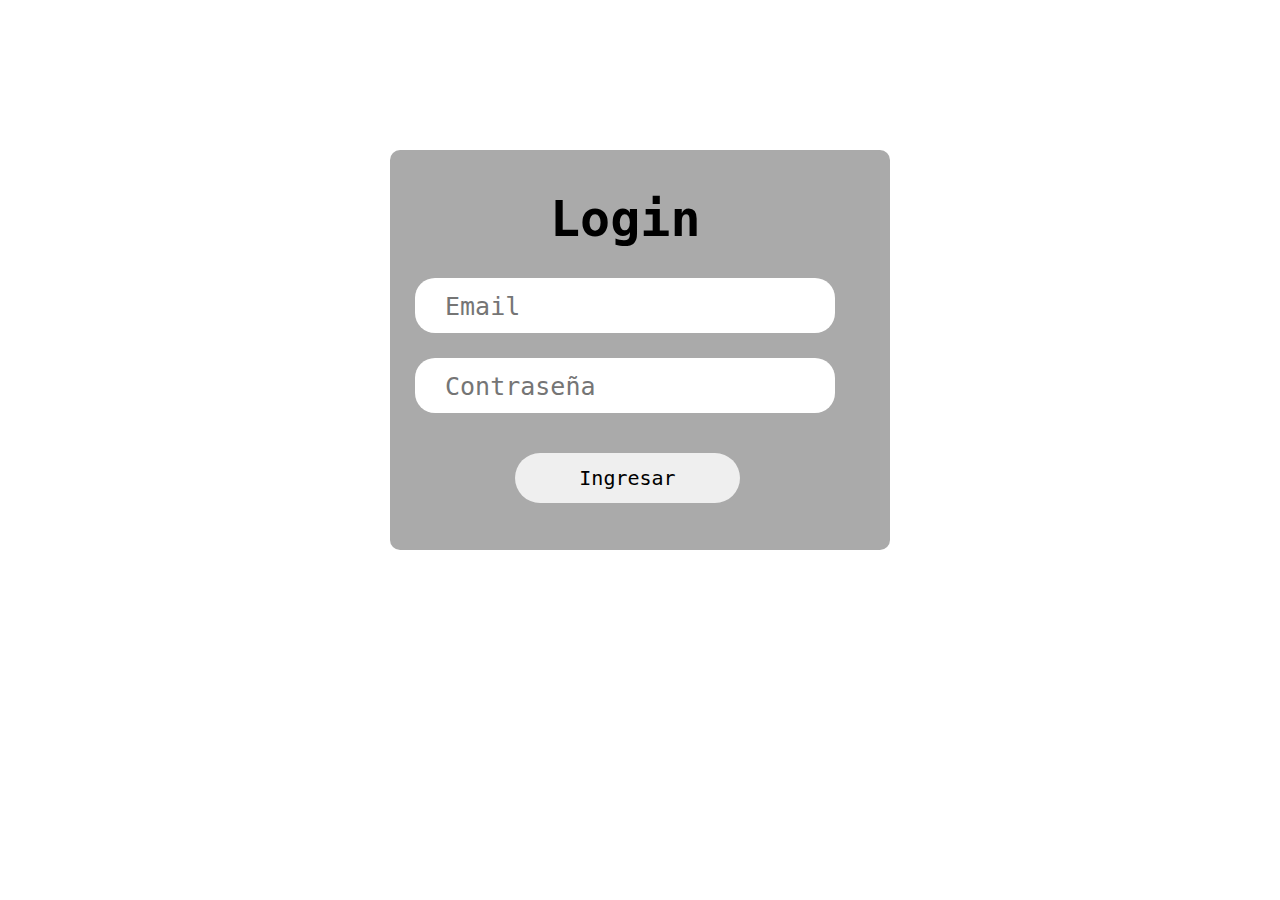
==== index.html @ 5ccb9a28 "Add login interface" ====
<!DOCTYPE html>
<html lang="en">
	<head>
		<meta charset="UTF-8" />
		<meta http-equiv="X-UA-Compatible" content="IE=edge" />
		<meta name="viewport" content="width=device-width, initial-scale=1.0" />
		<title>Payments Page</title>
		<!-- CSS Files -->
		<link rel="stylesheet" href="css/login.css" />
	</head>
	<body>
		<div class="login-div">
			<h1>Login</h1>
			<form action="" method="POST">
				<input
					type="email"
					name="email"
					id="email-input"
					placeholder="Email"
				/><br />
				<input
					type="password"
					name="password"
					id="password-input"
					placeholder="Contraseña"
				/><br />
				<input type="submit" value="Ingresar" />
			</form>
		</div>
	</body>
</html>
---- css/login.css ----
* {
	font-size: 20px;
	font-family: monospace;
	margin: 0;
	padding: 0;
}

body {
	display: flex;
	align-items: center;
}

.login-div {
	background-color: #aaaaaa;
	width: 500px;
	height: 400px;
	margin: auto;
	margin-top: 150px;
	border-radius: 10px;
}

/* "Login" Text */
.login-div h1 {
	font-size: 2.5em;
	color: #000;
	padding: 40px 160px 30px;
}

/* Inputs */
.login-div form #email-input {
	height: 40px;
	width: 360px;
	border-radius: 20px;
	border: 0 none;
	margin: 0 25px 25px;
	padding: 10px 30px 5px;
}

.login-div form #password-input {
	height: 40px;
	width: 360px;
	border-radius: 20px;
	border: 0 none;
	margin: 0 25px 25px;
	padding: 10px 30px 5px;
}

input:focus {
	outline: none;
}

input::placeholder {
	font-size: 25px;
}

/* Submit button */
.login-div form input[type="submit"] {
	height: 50px;
	width: 225px;
	border-radius: 25px;
	border: 0 none;
	margin: 15px 125px 0;
}

.login-div form input[type="submit"]:focus {
	background-color: #7a7a7a;
}
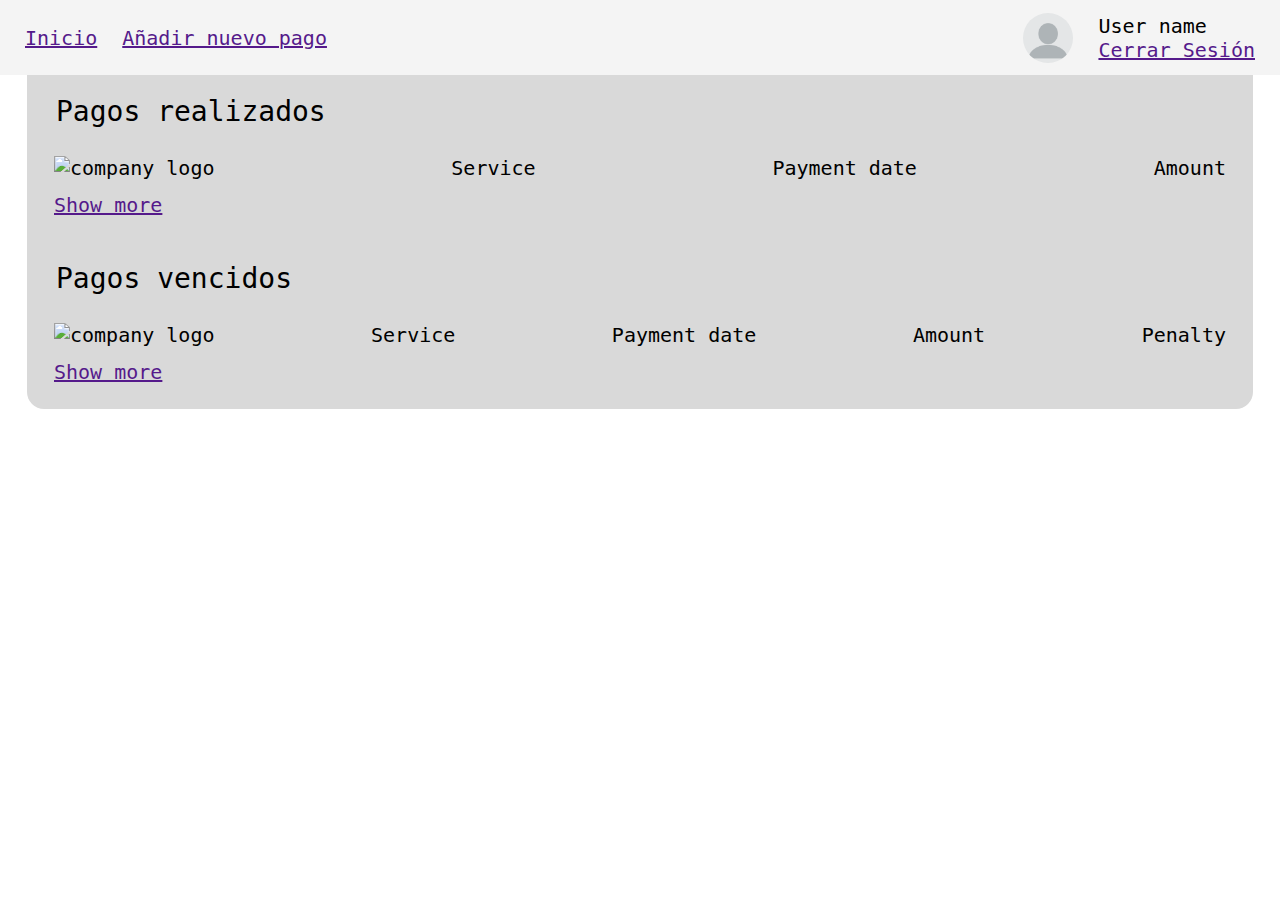
==== commit 39b6a2f0: "Rename payments -> index, index -> login & Add new-payments file" ====
--- a/index.html
+++ b/index.html
@@ -6,26 +6,48 @@
 		<meta name="viewport" content="width=device-width, initial-scale=1.0" />
 		<title>Payments Page</title>
 		<!-- CSS Files -->
-		<link rel="stylesheet" href="css/login.css" />
+		<link rel="stylesheet" href="css/payments.css" />
 	</head>
 	<body>
-		<div class="login-div">
-			<h1>Login</h1>
-			<form action="" method="POST">
-				<input
-					type="email"
-					name="email"
-					id="email-input"
-					placeholder="Email"
-				/><br />
-				<input
-					type="password"
-					name="password"
-					id="password-input"
-					placeholder="Contraseña"
-				/><br />
-				<input type="submit" value="Ingresar" />
-			</form>
-		</div>
+		<header class="main-bar">
+			<nav class="navbar">
+				<p class="home"><a href="">Inicio</a></p>
+				<p class="new-payment"><a href="">Añadir nuevo pago</a></p>
+			</nav>
+			<div class="user-info">
+				<img src="./img/blank_user.png" alt="User Image" />
+				<span>
+					<p>User name</p>
+					<a href="">Cerrar Sesión</a>
+				</span>
+			</div>
+		</header>
+		<content class="main">
+			<div id="payments-made">
+				<h2>Pagos realizados</h2>
+				<ul>
+					<li>
+						<img src="company logo" alt="company logo" />
+						<p>Service</p>
+						<p>Payment date</p>
+						<p>Amount</p>
+					</li>
+				</ul>
+				<p><a href="">Show more</a></p>
+			</div>
+			<div id="payments-overdue">
+				<h2>Pagos vencidos</h2>
+				<ul>
+					<li>
+						<img src="company logo" alt="company logo" />
+						<p>Service</p>
+						<p>Payment date</p>
+						<p>Amount</p>
+						<p>Penalty</p>
+					</li>
+				</ul>
+				<p><a href="">Show more</a></p>
+			</div>
+		</content>
 	</body>
 </html>
--- a/css/payments.css
+++ b/css/payments.css
@@ -0,0 +1,75 @@
+* {
+	font-size: 20px;
+	font-family: monospace;
+	margin: 0;
+	padding: 0;
+	box-sizing: border-box;
+}
+
+div ul {
+	list-style-type: none;
+}
+
+/* Main bar */
+.main-bar {
+	display: flex;
+	background: #f4f4f4;
+	justify-content: space-between;
+	align-items: center;
+	height: 75px;
+}
+
+.user-info,
+.navbar {
+	display: flex;
+	justify-content: space-between;
+	align-items: center;
+}
+
+/* Navbar */
+.home,
+.new-payment {
+	margin-left: 25px;
+}
+
+/* User info */
+.user-info img,
+.user-info span {
+	margin-right: 25px;
+}
+
+.user-info img {
+	width: 50px;
+	border-radius: 50%;
+}
+
+/* !--------------------------------------------------- */
+
+.main {
+	display: block;
+	background-color: #d9d9d9;
+	margin: 0 27px 0;
+	border-radius: 0 0 17px 17px;
+}
+
+.main div {
+	padding: 15px 27px 25px;
+}
+
+.main div h2 {
+	font-weight: lighter;
+	font-size: 28px;
+	margin: 5px 2px 15px;
+}
+
+.main div ul {
+   display: block;
+   margin: 15px 0 0;
+}
+
+.main div ul li {
+   display: flex;
+	justify-content: space-between;
+   align-items: center;
+   height: 50px;
+}
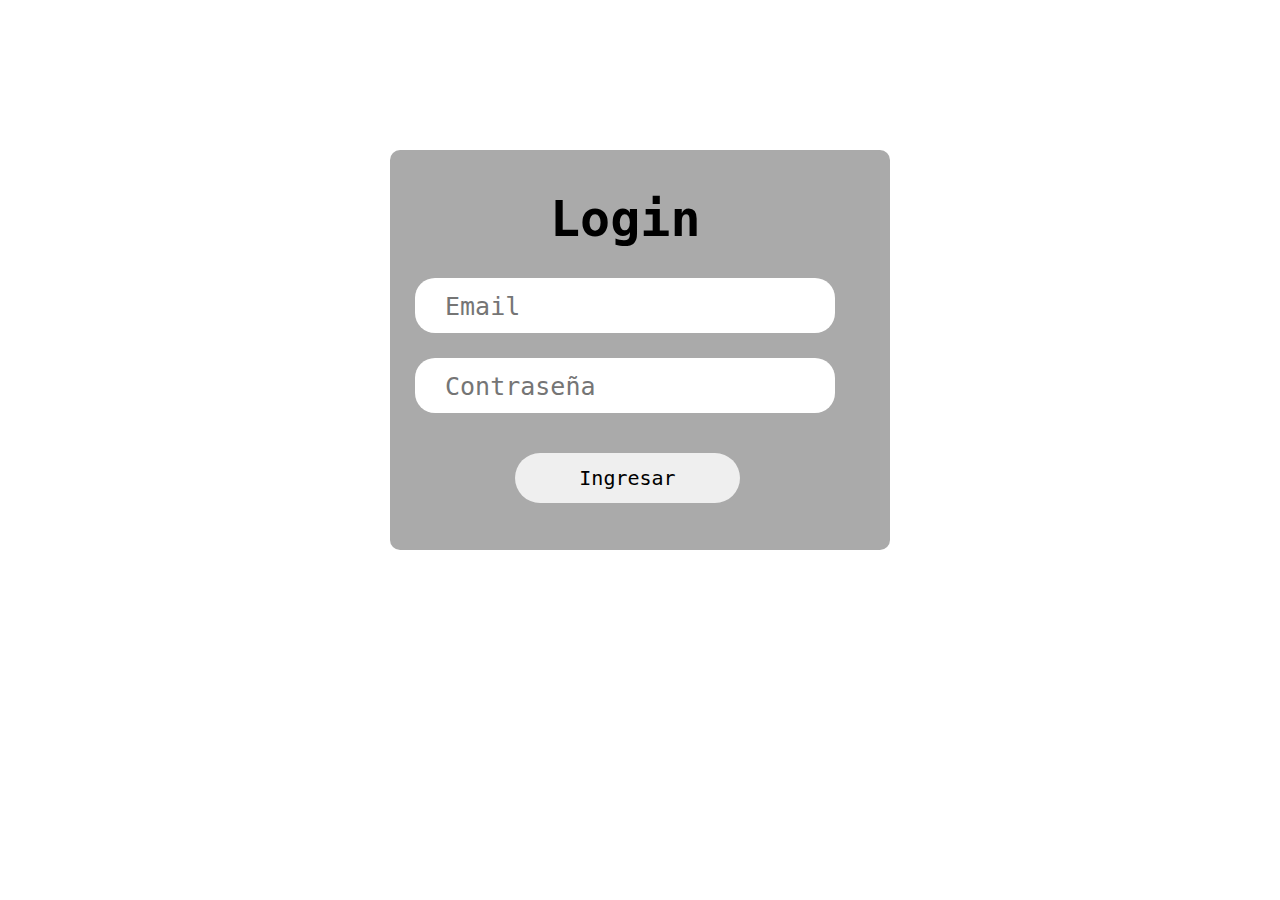
==== commit 98bfb156: "Add login functionality & Add redirect.js" ====
--- a/index.html
+++ b/index.html
@@ -7,6 +7,8 @@
 		<title>Payments Page</title>
 		<!-- CSS Files -->
 		<link rel="stylesheet" href="css/payments.css" />
+		<!-- Redirect JS -->
+		<script src="./js/redirect.js"></script>
 	</head>
 	<body>
 		<header class="main-bar">
